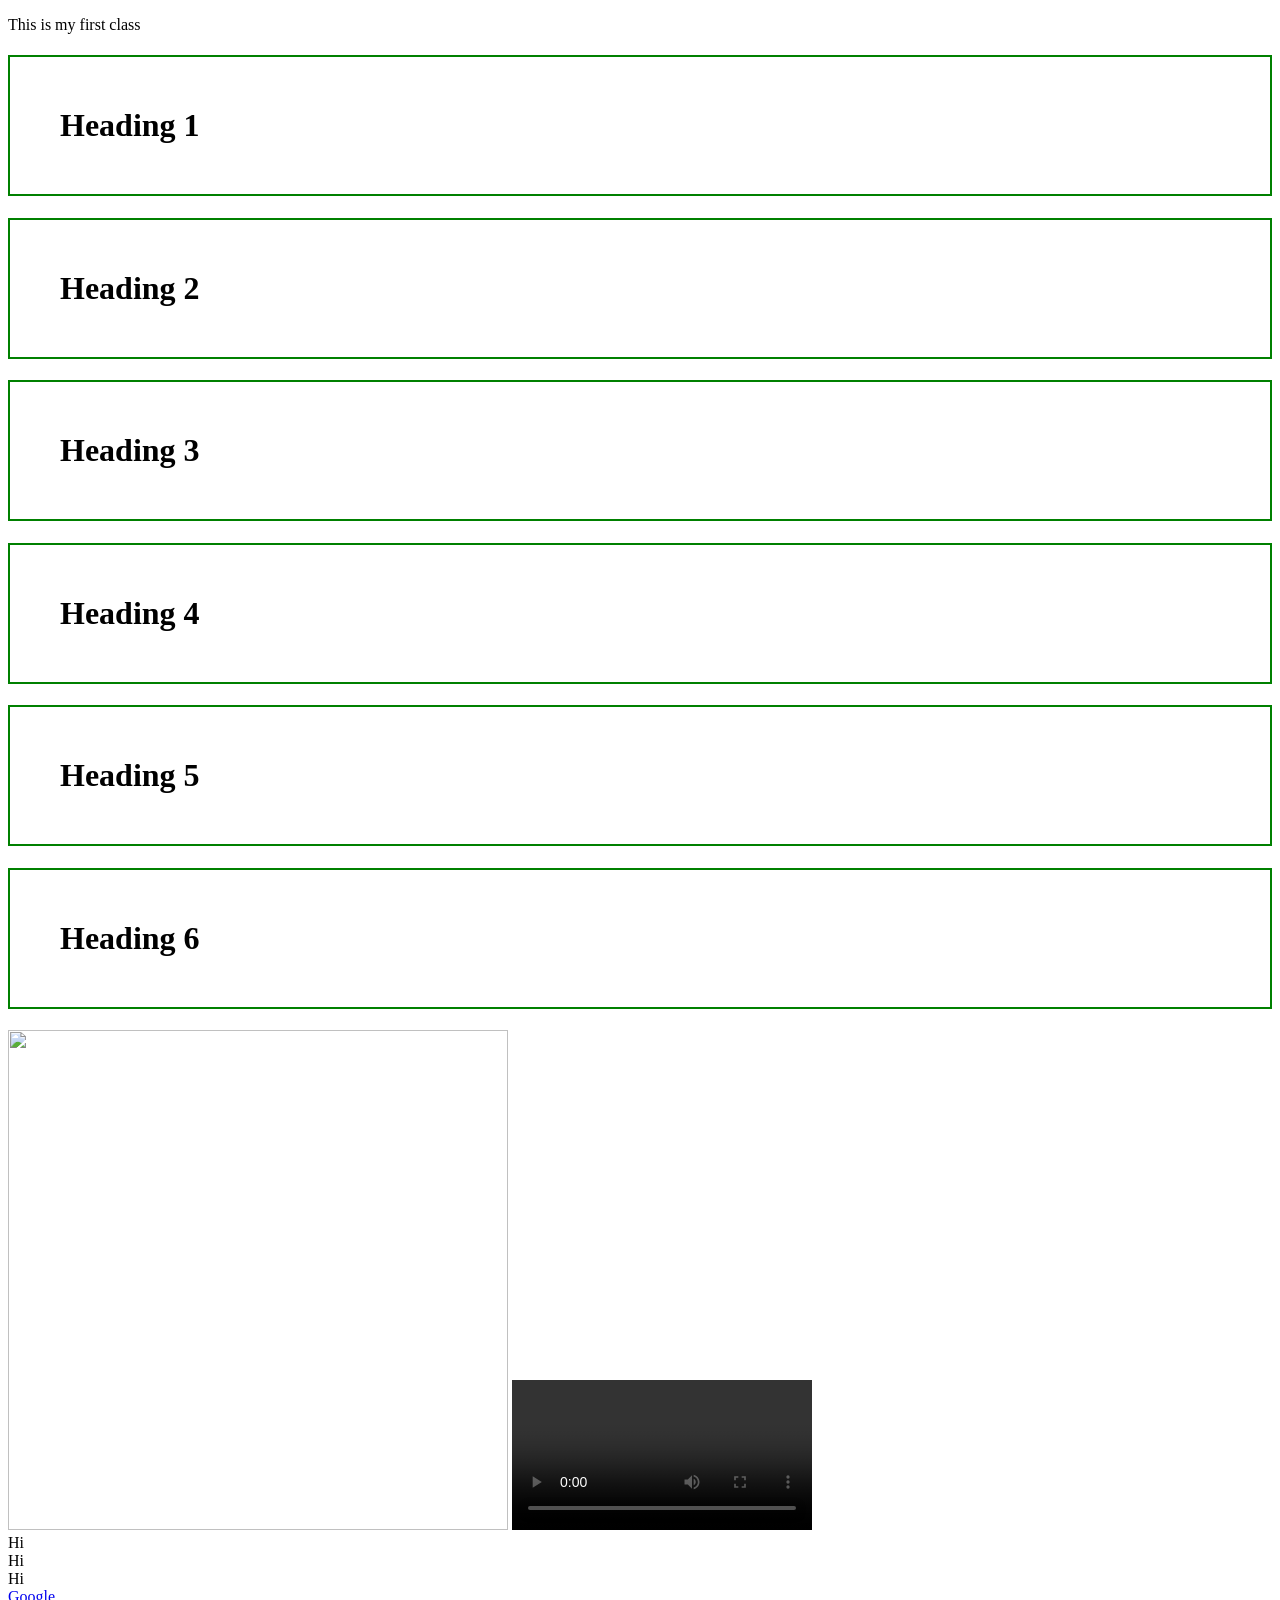
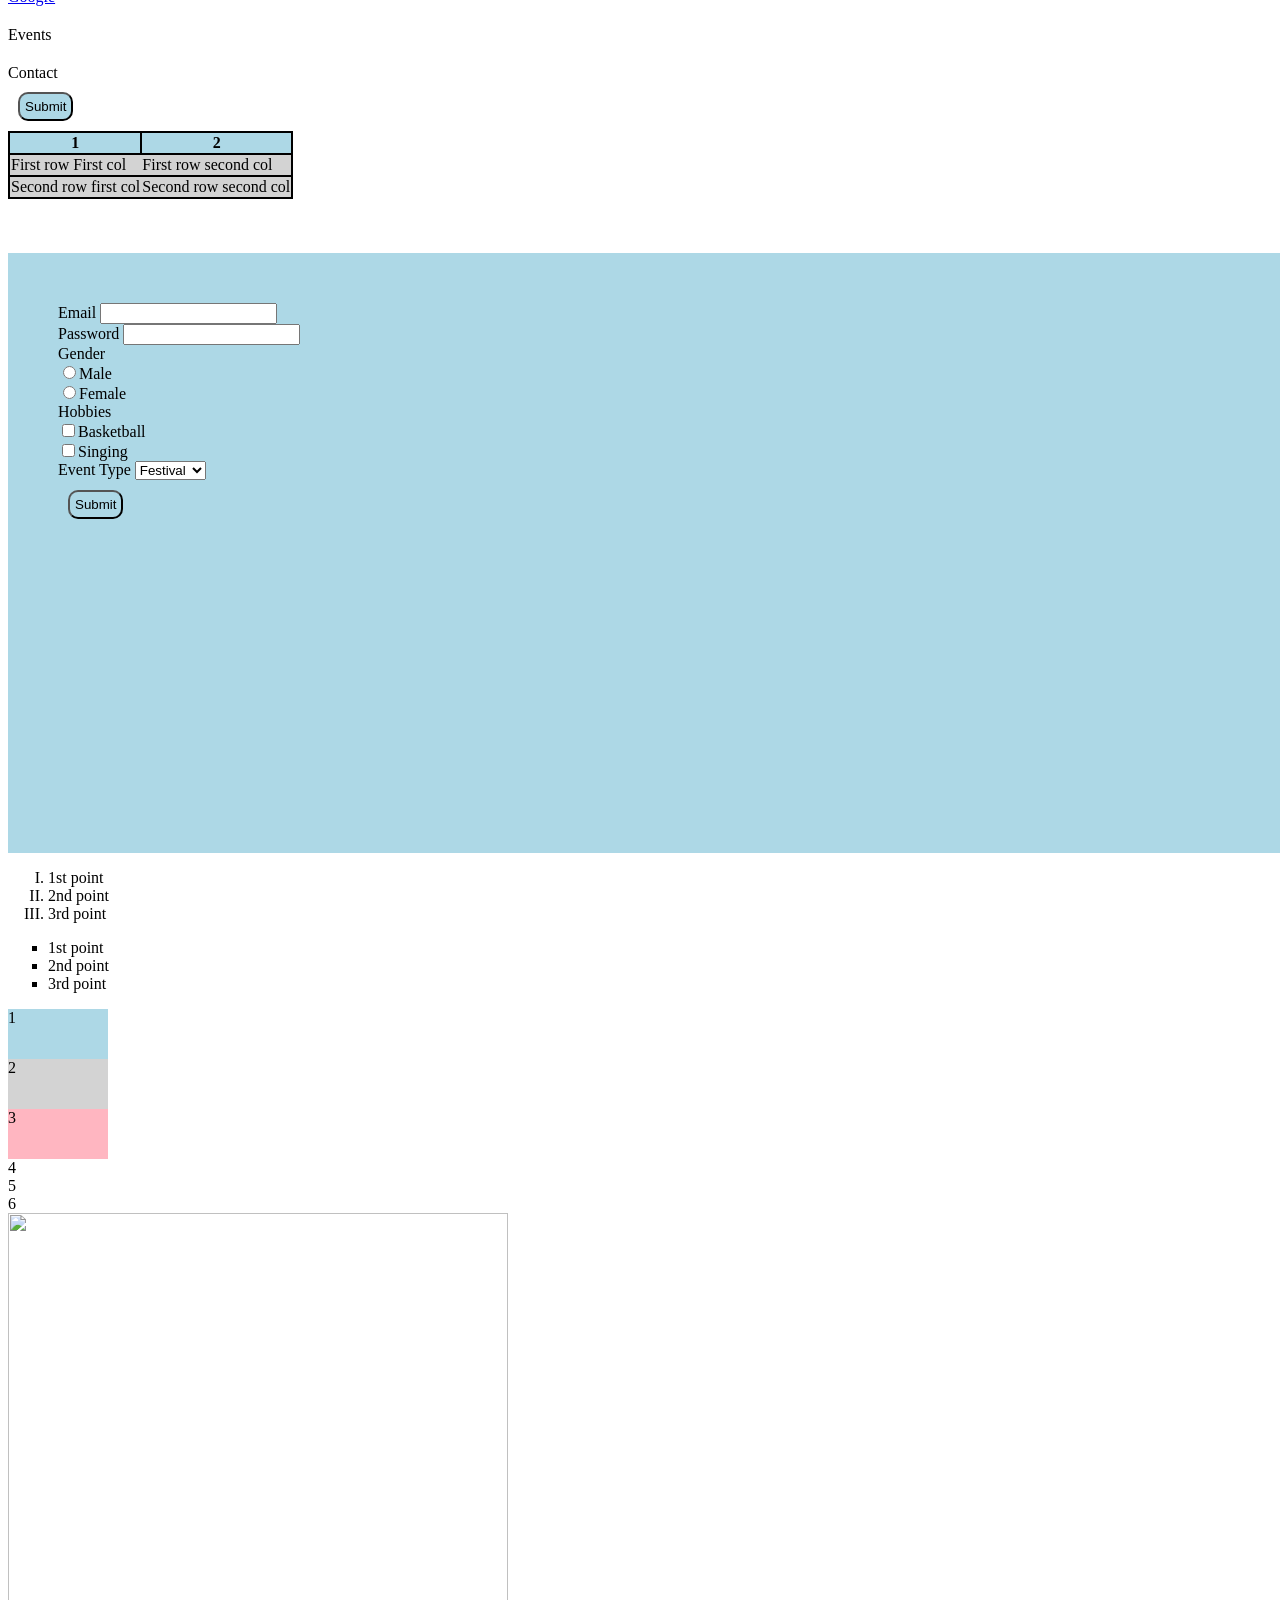
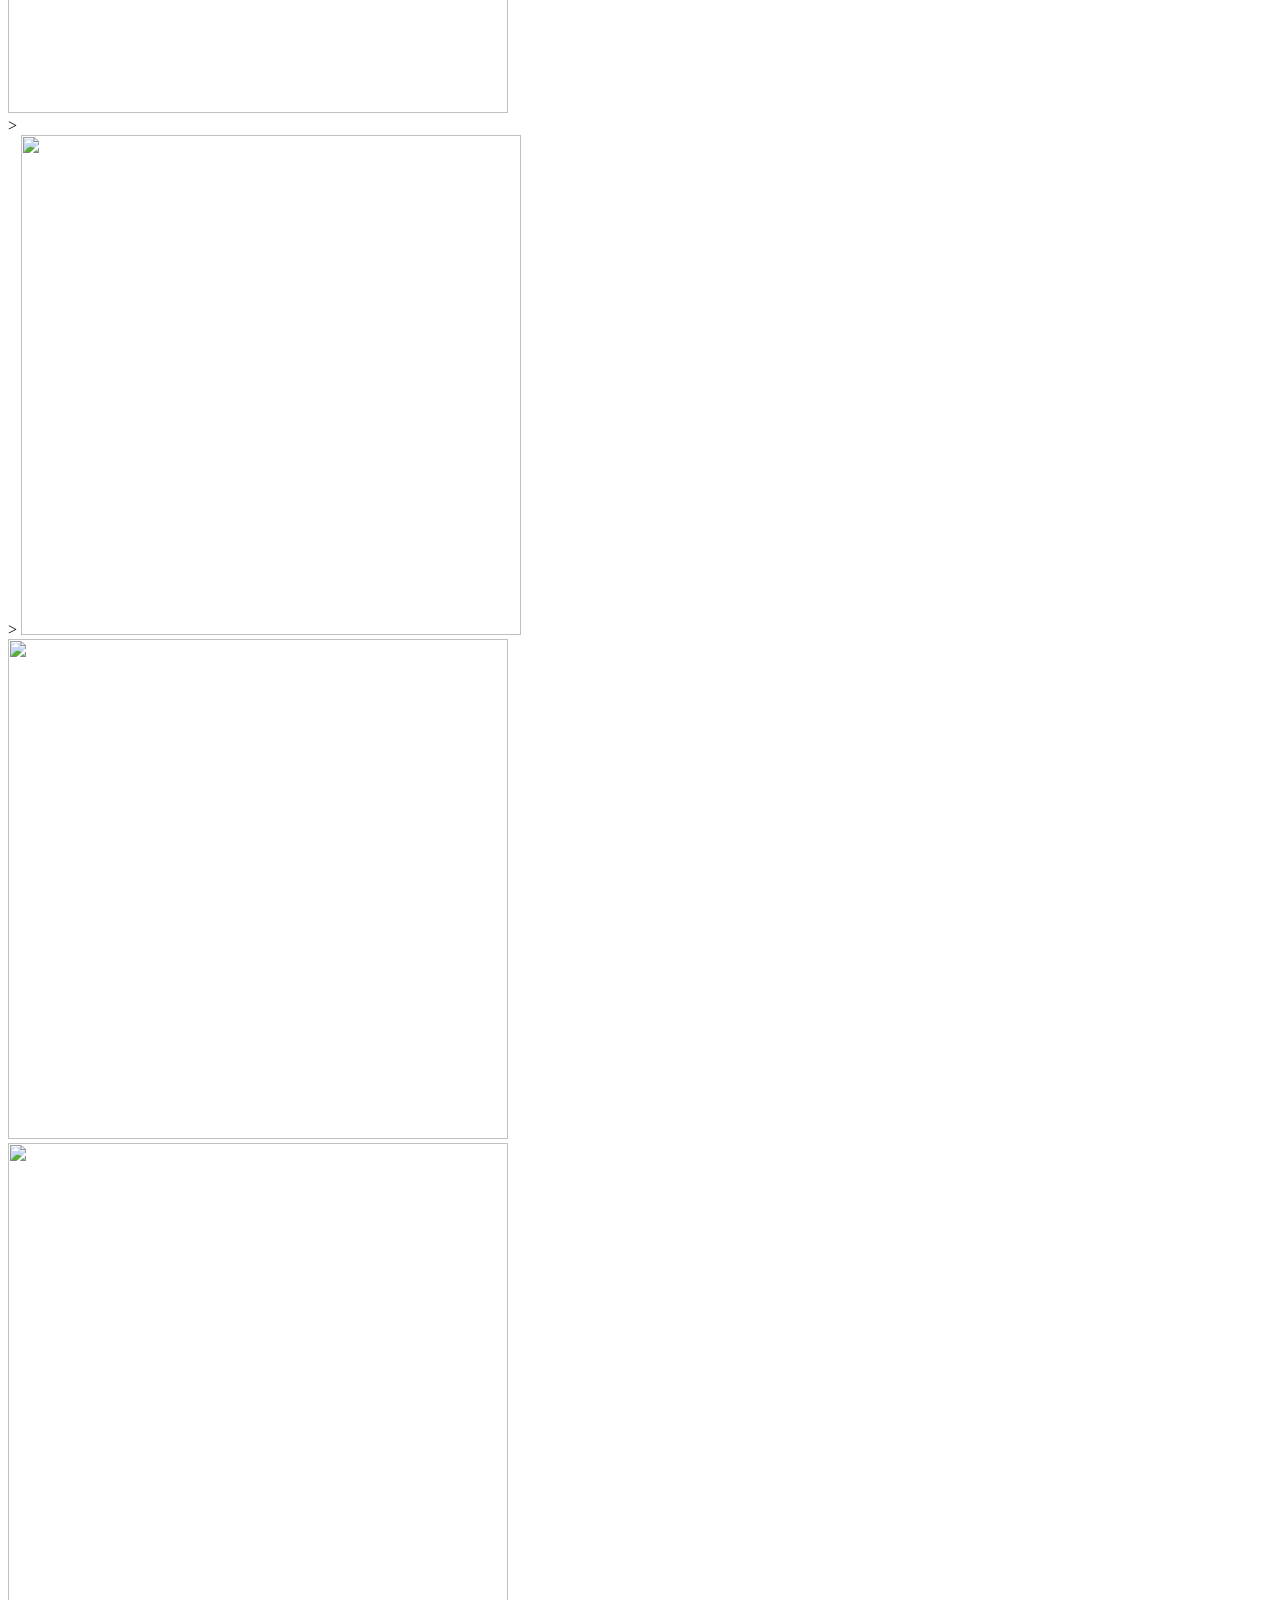
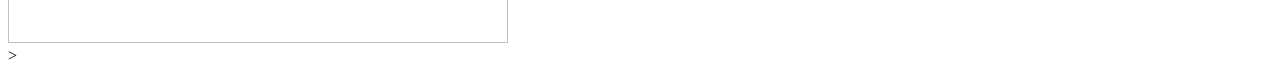
==== mm.html @ 51d86f5a "first commit" ====
<!DOCTYPE html>
<html>
    <head>
        <title>My First Website</title>
        <link rel="stylesheet"href="styles.css">
    </head>
    <body>
        <p>This is my first class</p>
        <h1>Heading 1</h1>
        <h1>Heading 2</h1>
        <h1>Heading 3</h1>
        <h1>Heading 4</h1>
        <h1>Heading 5</h1>
        <h1>Heading 6</h1>
        <img src ="https://media.istockphoto.com/id/517188688/photo/mountain-landscape.jpg?s=612x612&w=0&k=20&c=A63koPKaCyIwQWOTFBRWXj_PwCrR4cEoOw2S9Q7yVl8=">
        <video controls>
            <source src = "video.mp4" type="video/mp4">
        </video>
        <header>Hi</header>
        <main>Hi</main>
        <footer>Hi</footer>
        <nav>
            <a href = "https://google.com">Google</a>
            <a>Events</a>
            <a>Contact</a>
        </nav>
        <button>Submit</button>
        <table>
            <tr>
                <th>1</th>
                <th>2</th>
            </tr>
            <tr>
                <td>First row First col</td>
                <td>First row second col</td>
            </tr>
            <tr>
                <td>Second row first col</td>
                <td>Second row second col</td>
            </tr>
        </table>
        <br><br><br>
        <form>
            <label>Email</label>
            <input type = "email"><br>
            <label>Password</label>
            <input type="password"><br>
            <label>Gender<br>
                <input name = "gender" type="radio">Male<br>
                <input name = "gender" type="radio">Female
            </label><br>
            <label>Hobbies<br>
                <input name = "gender" type="checkbox">Basketball<br>
                <input name = "gender" type="checkbox">Singing
            </label><br>
            <label>Event Type</label>
            <select name = "Event">
                <option>Festival</option>
                <option>Birthday</option>
                <option>Other</option>
            </select><br>
            <button type = "submit">Submit</button>
        </form>
        <ol>
            <li>1st point</li>
            <li>2nd point</li>
            <li>3rd point</li>
        </ol>
        <ul>
            <li>1st point</li>
            <li>2nd point</li>
            <li>3rd point</li>
        </ul>
        <div class = "grid">
            <div id = "one">1</div>
            <div id = "two">2</div>
            <div id = "three">3</div>
            <div id = "four">4</div>
            <div id = "five">5</div>
            <div id = "six">6</div>
        </div>
        <div>
            <div>
                <img src="326A5392.JPG">
            </div>>
            <div></div>>
            <img src="326A5392.JPG">
            <div>
                <img src="326A5392.JPG">
            </div>
            <div>
                <img src="326A5392.JPG">
            </div>>
        </div>
    </body>
</html>
---- styles.css ----
/* p{
    font-size: xx-large;
    font-weigth: bolder;

} */
h1{
    padding: 20px;
    border: 2px solid green;
    background color: lightblue;
padding: 50px;
}
img{
    width: 500px;
    height: 500px;
}
#p1{
    font-size: 20px;
    font-weigth: italic;
}
#p2{
    font-size: 30px;
    font-weigth: bold;
}
nav{
    display: flex;
flex-direction: column;
gap: 20px;
}
ol{
    list-style-type: upper-roman;
}
ul{
    list-style-type: square;
}
table,tr,th{
    border: 2px solid black;
    border-collapse: collapse;
}
th{
    background-color: lightblue;
}
tr{
    background-color: lightgray;
} button{
    background-color: lightblue;
    border-radius: 10px;
    padding: 5px;
    margin: 10px;
}
button:hover{
    background-color: blue;
}
h1:hover{
    color: red;
}
form{
    height: 500px;
    width: 2000px;
    background-color: lightblue;
    padding: 50px;
}
.grid{
    display:grid;
    width: 100px;;
    gird-template-columns: 1000% 1000%;
}
#one{
background-color: lightblue;
height: 50px;

}
#two{
    
    background-color: lightgray;
    height: 50px;
} 
#three{
    background-color: lightpink;
    height: 50px;
}
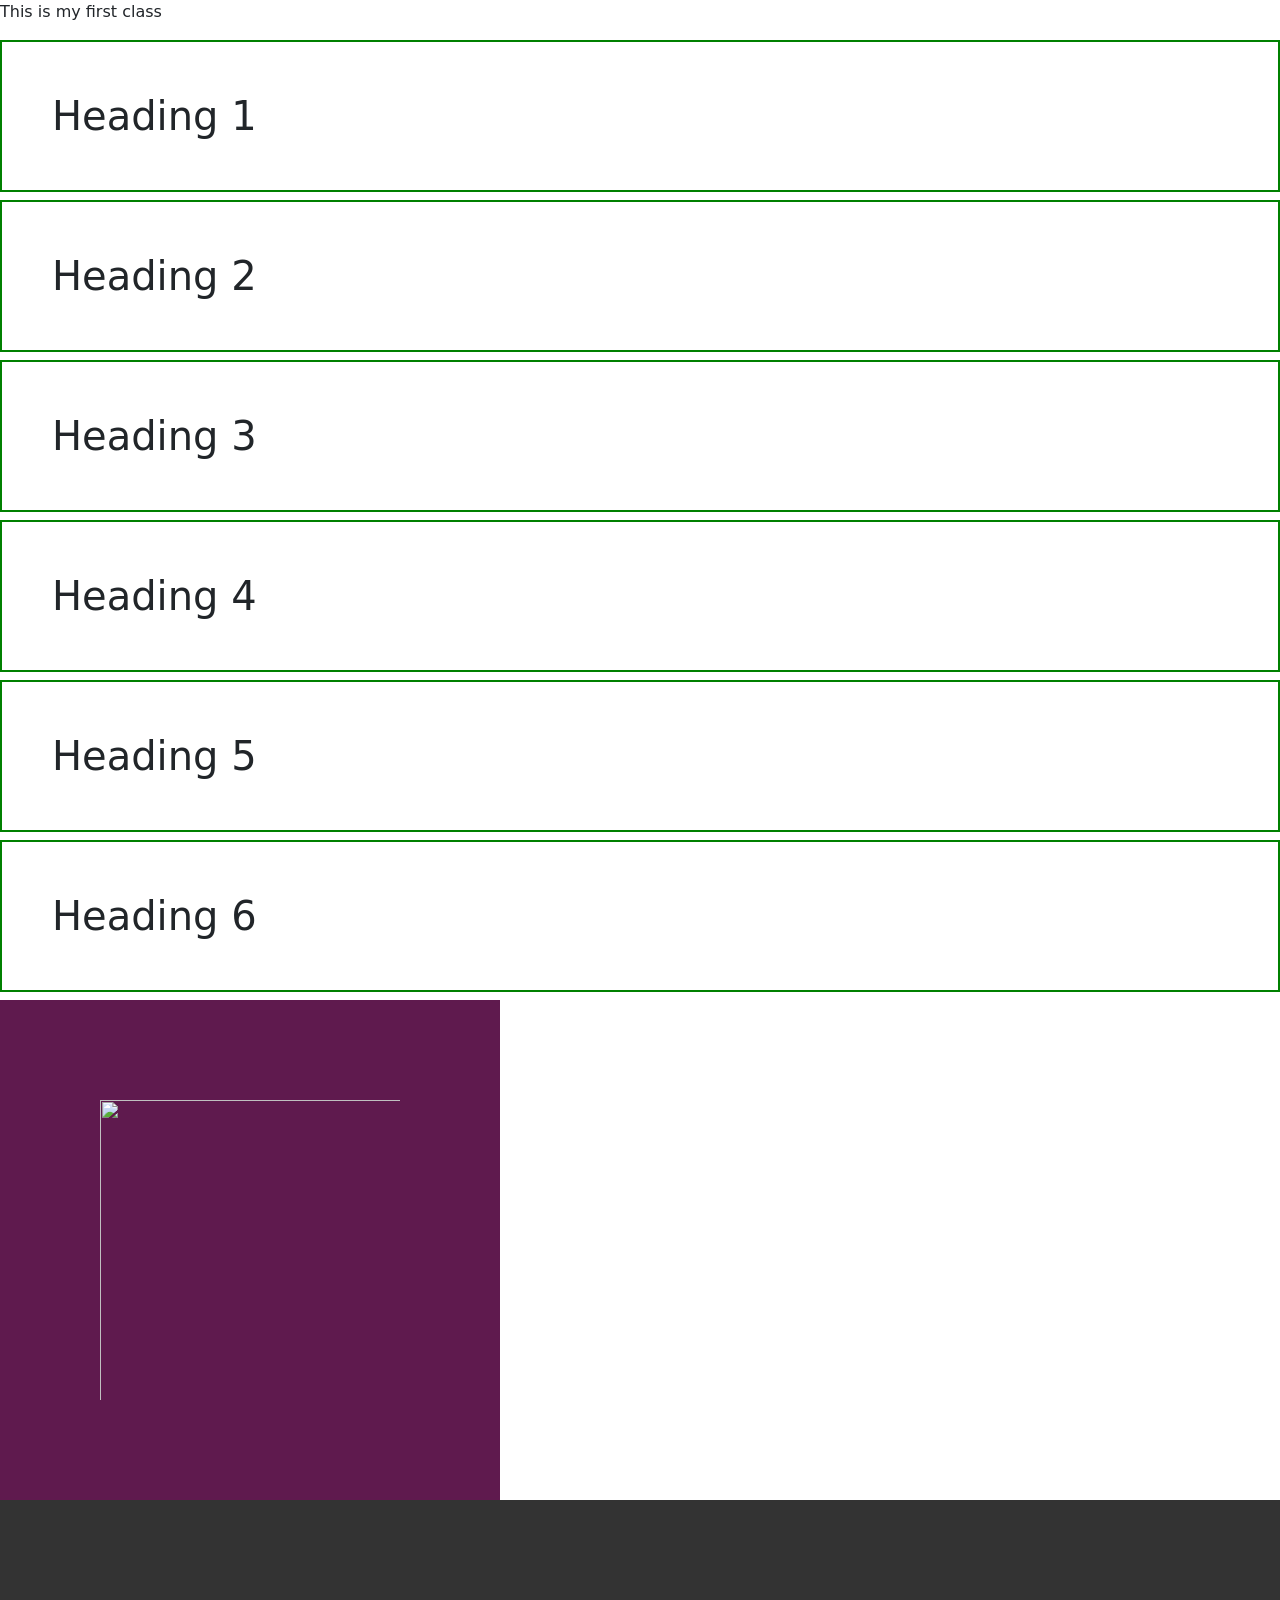
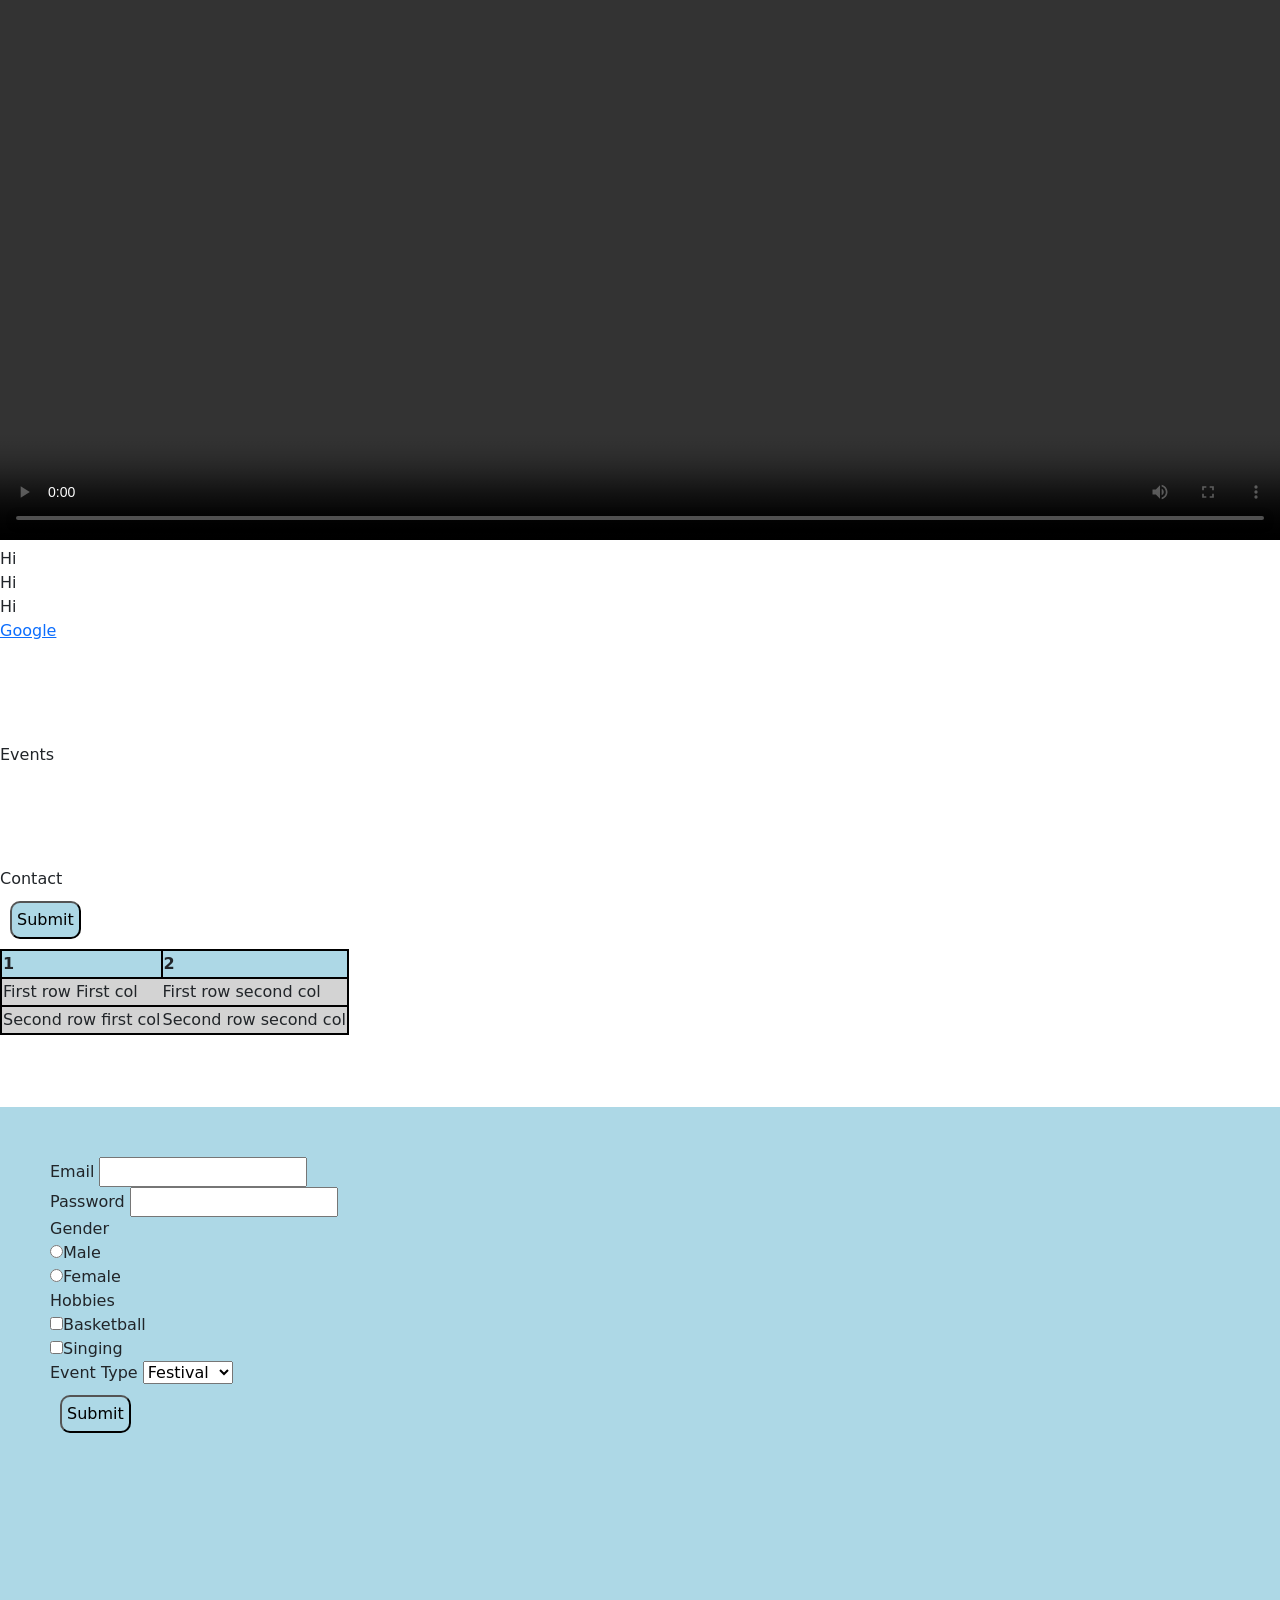
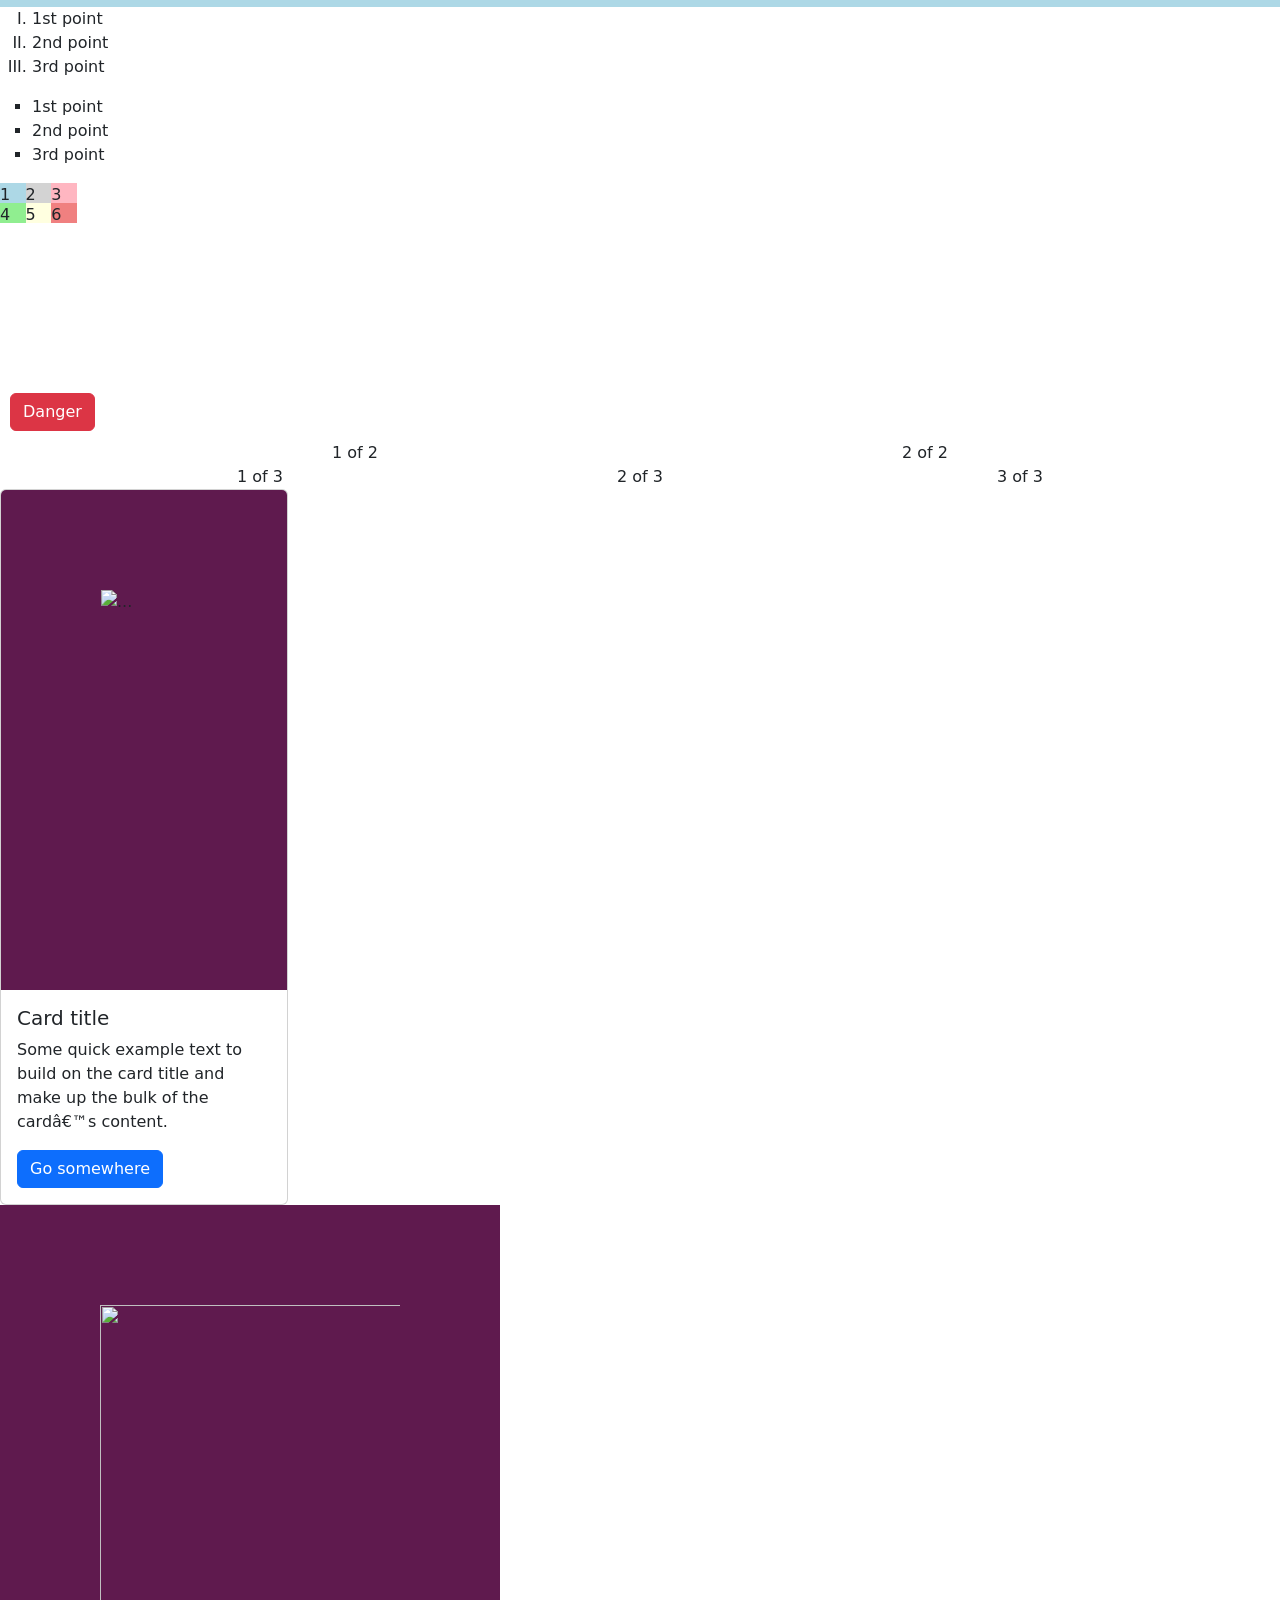
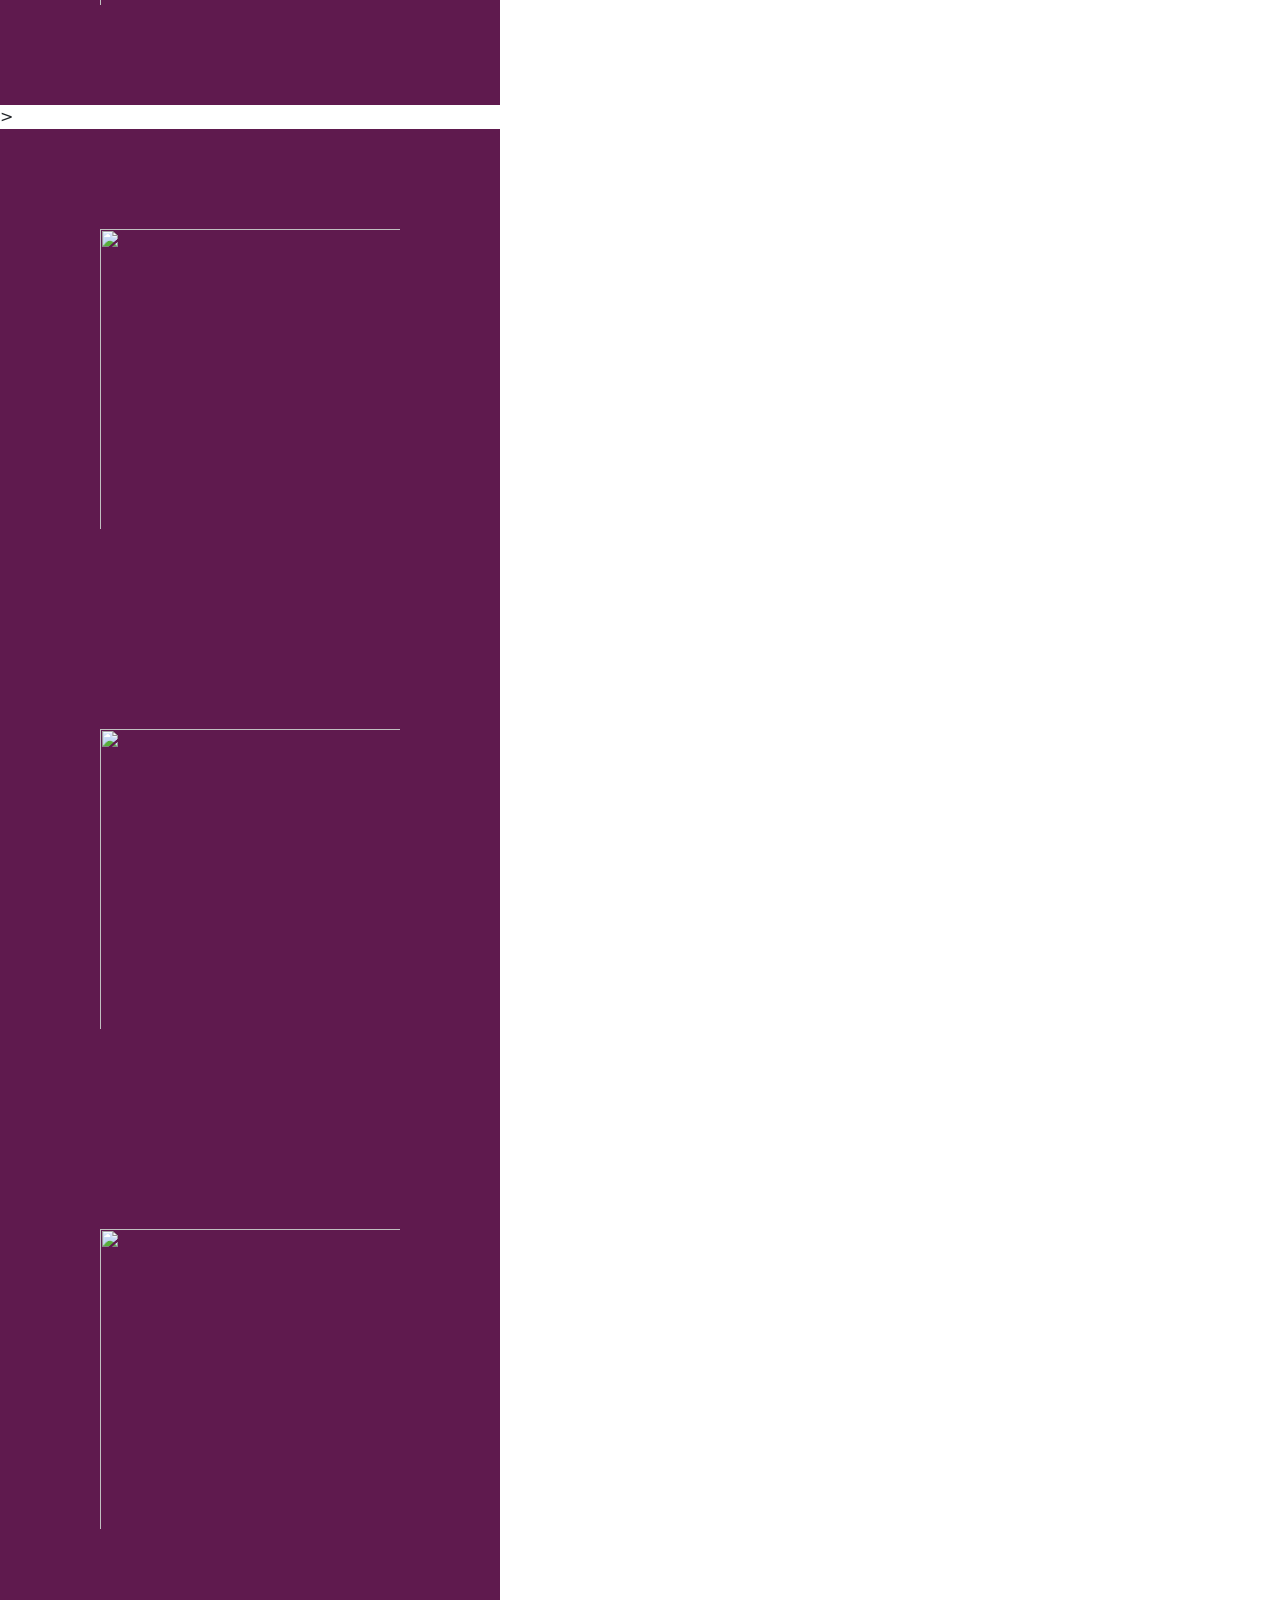
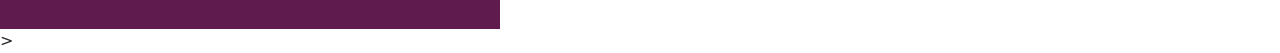
==== commit 2cf7ac30: "Respontive Design" ====
--- a/mm.html
+++ b/mm.html
@@ -1,7 +1,10 @@
 <!DOCTYPE html>
 <html>
+
     <head>
+        <meta name="viewport" content="width=device-width, initial-scale=1.0">
         <title>My First Website</title>
+        <link href="https://cdn.jsdelivr.net/npm/bootstrap@5.3.8/dist/css/bootstrap.min.css" rel="stylesheet" integrity="sha384-sRIl4kxILFvY47J16cr9ZwB07vP4J8+LH7qKQnuqkuIAvNWLzeN8tE5YBujZqJLB" crossorigin="anonymous">
         <link rel="stylesheet"href="styles.css">
     </head>
     <body>
@@ -79,12 +82,43 @@
             <div id = "five">5</div>
             <div id = "six">6</div>
         </div>
+        <button type="button" class="btn btn-danger">Danger</button>
+        <div class="container text-center">
+  <div class="row">
+    <div class="col">
+      1 of 2
+    </div>
+    <div class="col">
+      2 of 2
+    </div>
+  </div>
+  <div class="row">
+    <div class="col">
+      1 of 3
+    </div>
+    <div class="col">
+      2 of 3
+    </div>
+    <div class="col">
+      3 of 3
+    </div>
+  </div>
+</div>
+<div class="card" style="width: 18rem;">
+  <img src="..." class="card-img-top" alt="...">
+  <div class="card-body">
+    <h5 class="card-title">Card title</h5>
+    <p class="card-text">Some quick example text to build on the card title and make up the bulk of the card’s content.</p>
+    <a href="#" class="btn btn-primary">Go somewhere</a>
+  </div>
+</div>
         <div>
-            <div>
+
                 <img src="326A5392.JPG">
             </div>>
-            <div></div>>
+            <div>
             <img src="326A5392.JPG">
+            </div>
             <div>
                 <img src="326A5392.JPG">
             </div>
--- a/styles.css
+++ b/styles.css
@@ -9,9 +9,11 @@
     background color: lightblue;
 padding: 50px;
 }
-img{
-    width: 500px;
-    height: 500px;
+img
+{
+    height: auto;
+    width: 100%;
+    
 }
 #p1{
     font-size: 20px;
@@ -61,20 +63,69 @@
 }
 .grid{
     display:grid;
-    width: 100px;;
-    gird-template-columns: 1000% 1000%;
+    width: 20%;
+    height: 200px;
+    grid-template-rows: 10% 10% 10%;
+    grid-template-columns: 10% 10% 10%;
 }
 #one{
-background-color: lightblue;
-height: 50px;
+    grid-row: 1/2;
+    grid-column: 1/3;
+    background-color: lightblue;
+   
+}
+#two{
+    grid-row: 1/2;
+    grid-column: 2/3;
+    background-color: lightgray;
+}   
+#three{
+    grid-row: 1/2;
+    grid-column: 3/3;
+    background-color: lightpink;
+}
+#four{
+    grid-row: 2/2;
+    grid-column: 1/3;
+    background-color: lightgreen;
+}
+#five{
+    grid-row: 2/2;
+    grid-column: 2/3;
+    background-color: lightyellow;
+}
+#six{
+    grid-row: 2/2;
+    grid-column: 3/3;
+    background-color: lightcoral;
+}
+video{
+    height: auto;
+    width: 100%;
+}
+@media(max-width: 600px){
+    img{
+        width: 100%;
+        height: auto;
+        
+    }
 
 }
-#two{
-    
-    background-color: lightgray;
-    height: 50px;
-} 
-#three{
-    background-color: lightpink;
-    height: 50px;
+img{width: 500px;
+        height: 500px;
+        background-color: rgb(95,26,78);
+        padding: 100px;
+
+}
+@media (min-width: 1024px){
+    nav{
+        display: flex;
+        flex-direction: column;
+        gap: 100px;
+    }
+    .grid{
+    display:grid;
+    grid-template-rows: 10% 10% 10%;
+    gird-template-columns: 33% 33% 33%;
+}
 }
